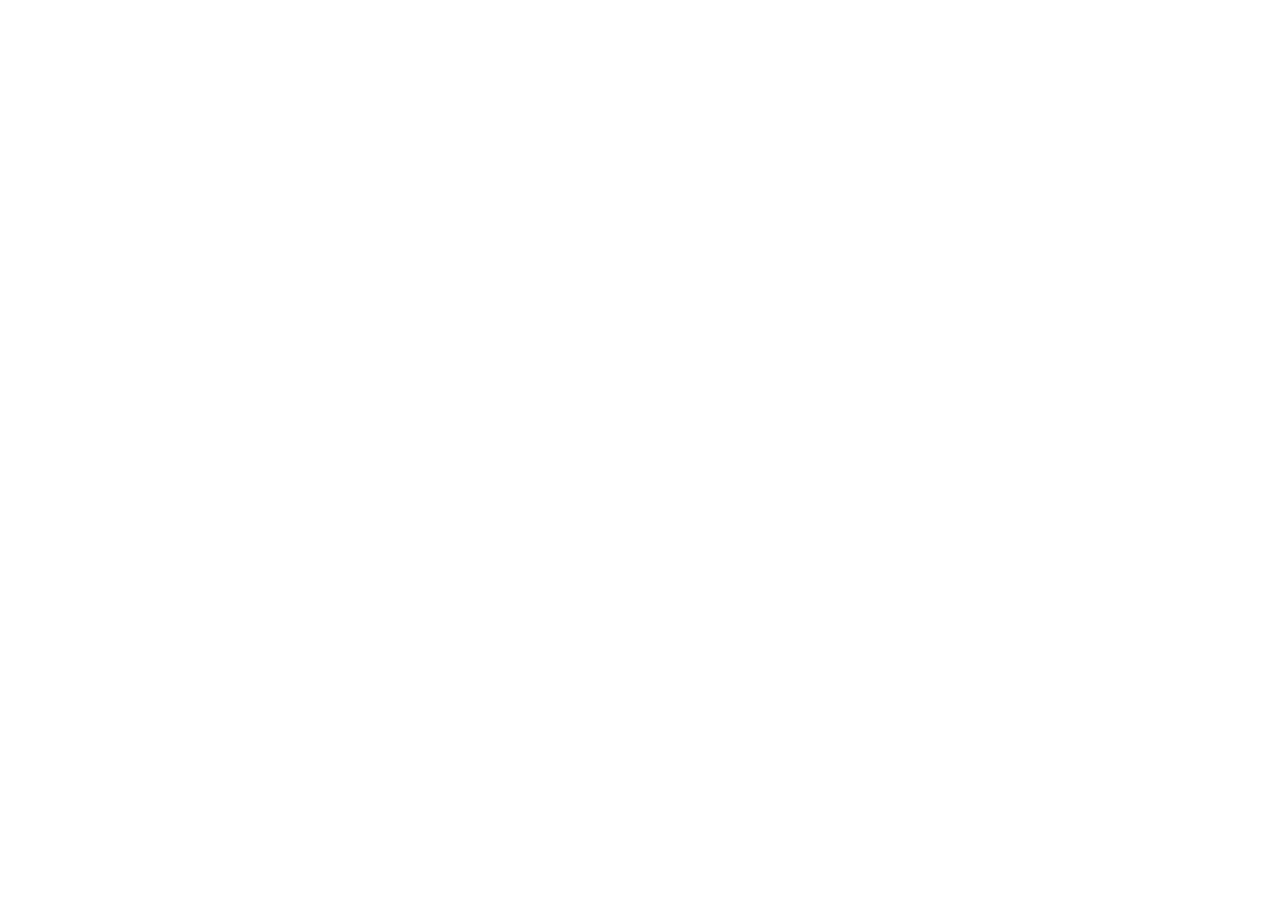
==== recipes/brownie.html @ 401b137b "Add brownie page along with link to it on hpme page" ====
<!DOCTYPE html>
<html lang="en">
<head>
    <meta charset="UTF-8">
    <meta name="viewport" content="width=device-width, initial-scale=1.0">
    <title>Brownie</title>
</head>
<body>
    
</body>
</html>
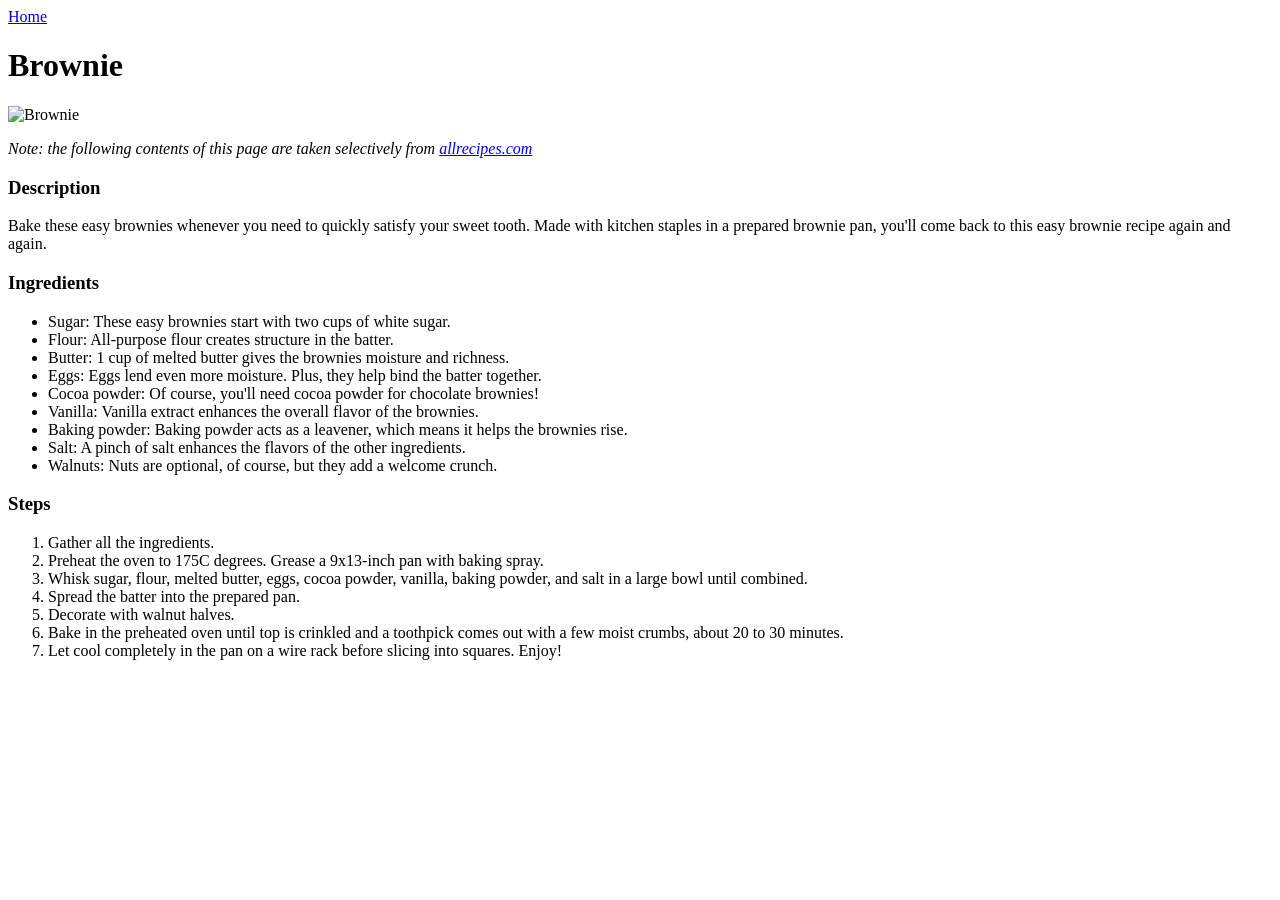
==== commit f04289ad: "Add brownie recipe, fix some typos in the readme" ====
--- a/recipes/brownie.html
+++ b/recipes/brownie.html
@@ -6,6 +6,39 @@
     <title>Brownie</title>
 </head>
 <body>
-    
+   <a href="../index.html">Home</a> 
+
+   <h1>Brownie</h1>
+
+   <img src="https://external-content.duckduckgo.com/iu/?u=https%3A%2F%2Ftse1.mm.bing.net%2Fth%2Fid%2FOIP.4iNM8KK_EooVXnCBJRmdAwHaLH%3Fpid%3DApi&f=1&ipt=1bc2a0b90c92b19ebd5760611c1e0f721fa6ed9760aea8a9f04faece5e9dd65e&ipo=images" alt="Brownie" width="600">
+
+   <p><em>Note: the following contents of this page are taken selectively from <a href="https://www.allrecipes.com/recipe/9599/quick-and-easy-brownies/">allrecipes.com</a></em></p>
+
+   <h3>Description</h3>
+   <p>Bake these easy brownies whenever you need to quickly satisfy your sweet tooth. Made with kitchen staples in a prepared brownie pan, you'll come back to this easy brownie recipe again and again.</p>
+
+   <h3>Ingredients</h3>
+   <ul>
+    <li>Sugar: These easy brownies start with two cups of white sugar.</li>
+    <li>Flour: All-purpose flour creates structure in the batter.</li>
+    <li>Butter: 1 cup of melted butter gives the brownies moisture and richness.</li>
+    <li>Eggs: Eggs lend even more moisture. Plus, they help bind the batter together.</li>
+    <li>Cocoa powder: Of course, you'll need cocoa powder for chocolate brownies!</li>
+    <li>Vanilla: Vanilla extract enhances the overall flavor of the brownies.</li>
+    <li>Baking powder: Baking powder acts as a leavener, which means it helps the brownies rise.</li>
+    <li>Salt: A pinch of salt enhances the flavors of the other ingredients.</li>
+    <li>Walnuts: Nuts are optional, of course, but they add a welcome crunch.</li>
+   </ul>
+
+   <h3>Steps</h3>
+   <ol>
+    <li>Gather all the ingredients.</li>
+    <li>Preheat the oven to 175C degrees. Grease a 9x13-inch pan with baking spray.</li>
+    <li> Whisk sugar, flour, melted butter, eggs, cocoa powder, vanilla, baking powder, and salt in a large bowl until combined.</li>
+    <li>Spread the batter into the prepared pan.</li>
+    <li>Decorate with walnut halves.</li>
+    <li>Bake in the preheated oven until top is crinkled and a toothpick comes out with a few moist crumbs, about 20 to 30 minutes.</li>
+    <li>Let cool completely in the pan on a wire rack before slicing into squares. Enjoy!</li>
+   </ol>
 </body>
 </html>
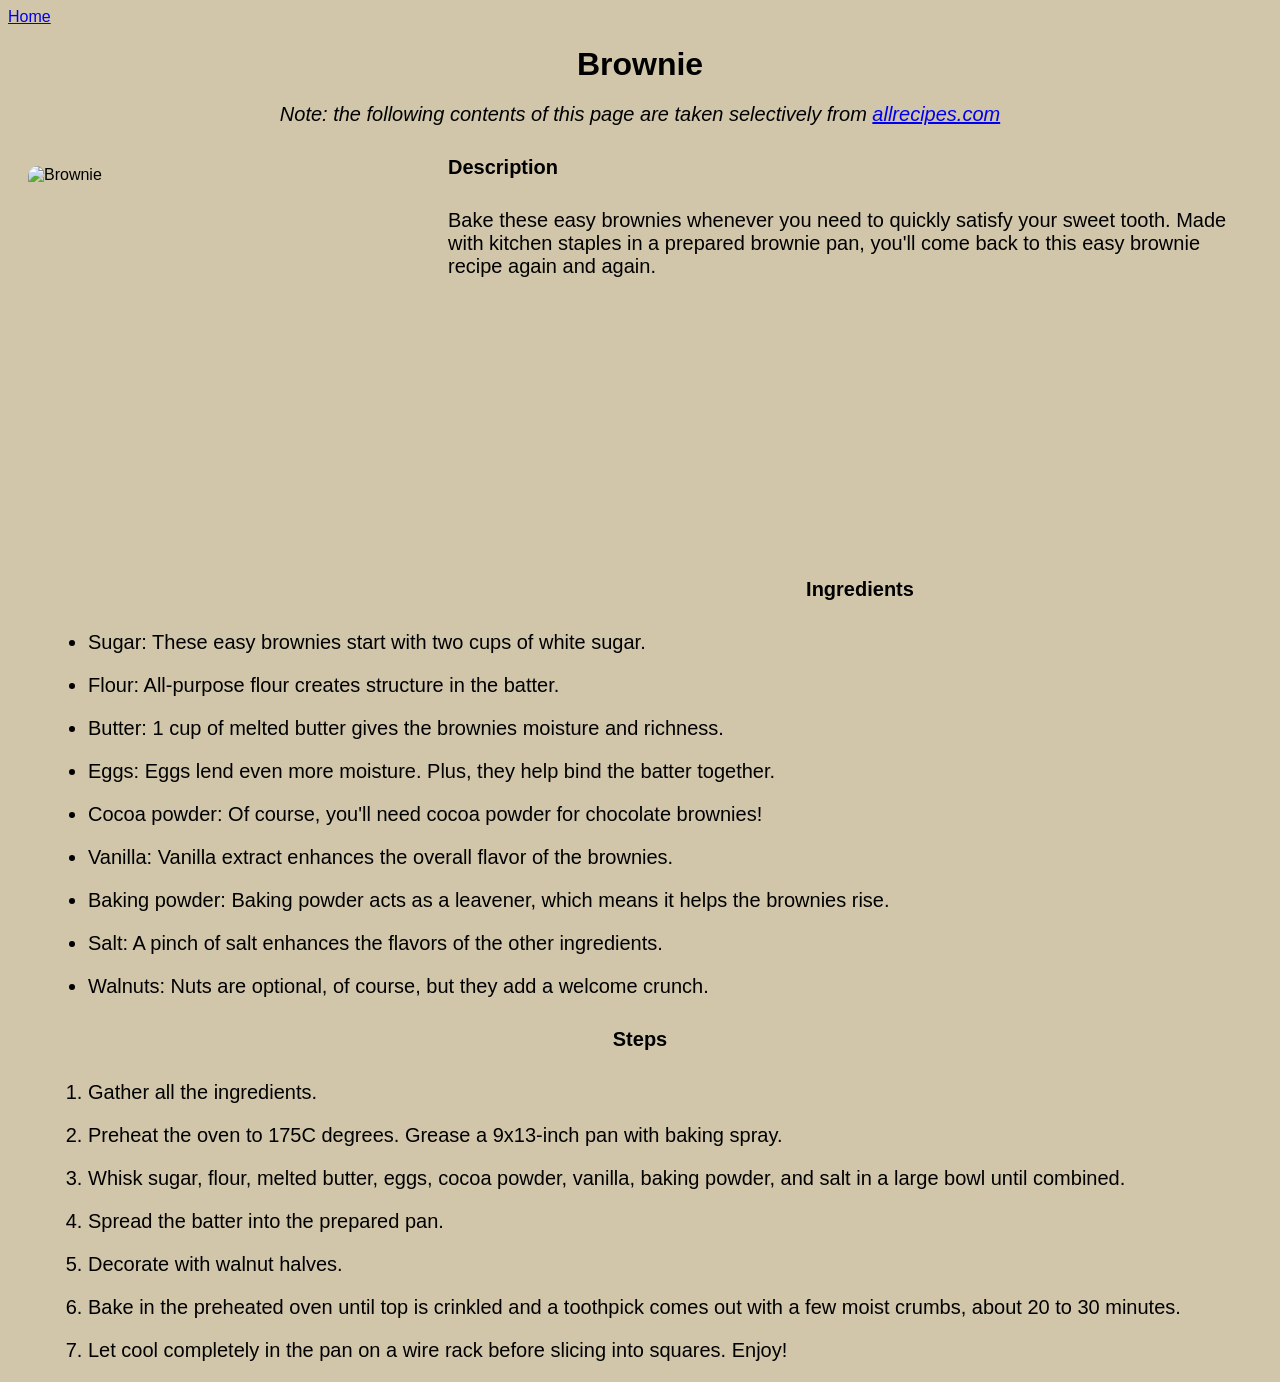
==== commit f16d41e7: "Add CSS styling" ====
--- a/recipes/brownie.html
+++ b/recipes/brownie.html
@@ -4,18 +4,21 @@
     <meta charset="UTF-8">
     <meta name="viewport" content="width=device-width, initial-scale=1.0">
     <title>Brownie</title>
+    <link rel="stylesheet" href="../style.css">
 </head>
 <body>
    <a href="../index.html">Home</a> 
 
    <h1>Brownie</h1>
 
+   <p class="note"><em>Note: the following contents of this page are taken selectively from <a href="https://www.allrecipes.com/recipe/9599/quick-and-easy-brownies/">allrecipes.com</a></em></p>
+
    <img src="https://external-content.duckduckgo.com/iu/?u=https%3A%2F%2Ftse1.mm.bing.net%2Fth%2Fid%2FOIP.4iNM8KK_EooVXnCBJRmdAwHaLH%3Fpid%3DApi&f=1&ipt=1bc2a0b90c92b19ebd5760611c1e0f721fa6ed9760aea8a9f04faece5e9dd65e&ipo=images" alt="Brownie" width="600">
 
-   <p><em>Note: the following contents of this page are taken selectively from <a href="https://www.allrecipes.com/recipe/9599/quick-and-easy-brownies/">allrecipes.com</a></em></p>
+   <h3 class="desc">Description</h3>
+   <p>Bake these easy brownies whenever you need to quickly satisfy your sweet tooth. Made with kitchen staples in a prepared brownie pan, you'll come back to this easy brownie recipe again and again.</p>
 
-   <h3>Description</h3>
-   <p>Bake these easy brownies whenever you need to quickly satisfy your sweet tooth. Made with kitchen staples in a prepared brownie pan, you'll come back to this easy brownie recipe again and again.</p>
+   <div class="empty"></div>
 
    <h3>Ingredients</h3>
    <ul>
--- a/style.css
+++ b/style.css
@@ -0,0 +1,50 @@
+h1,
+h3,
+p,
+ul,
+ol,
+li,
+img {
+    box-sizing: border-box;
+    margin: 20px;
+}
+
+h1,
+h3,
+.note {
+    text-align: center;
+}
+
+.desc {
+    text-align: left;
+}
+
+img {
+    float: left;
+    border-radius: 10px;
+    width: 400px;
+    height: 400px;
+}
+
+h3 {
+    margin: 30px auto;
+}
+
+p,
+ol,
+ul,
+h3 {
+    font-size: 15pt;
+}
+
+.empty {
+    height: 250px;
+}
+
+* {
+    font-family: Impact, Haettenschweiler, 'Arial Narrow Bold', sans-serif
+}
+
+body {
+    background-color: #d1c6aa;
+}
